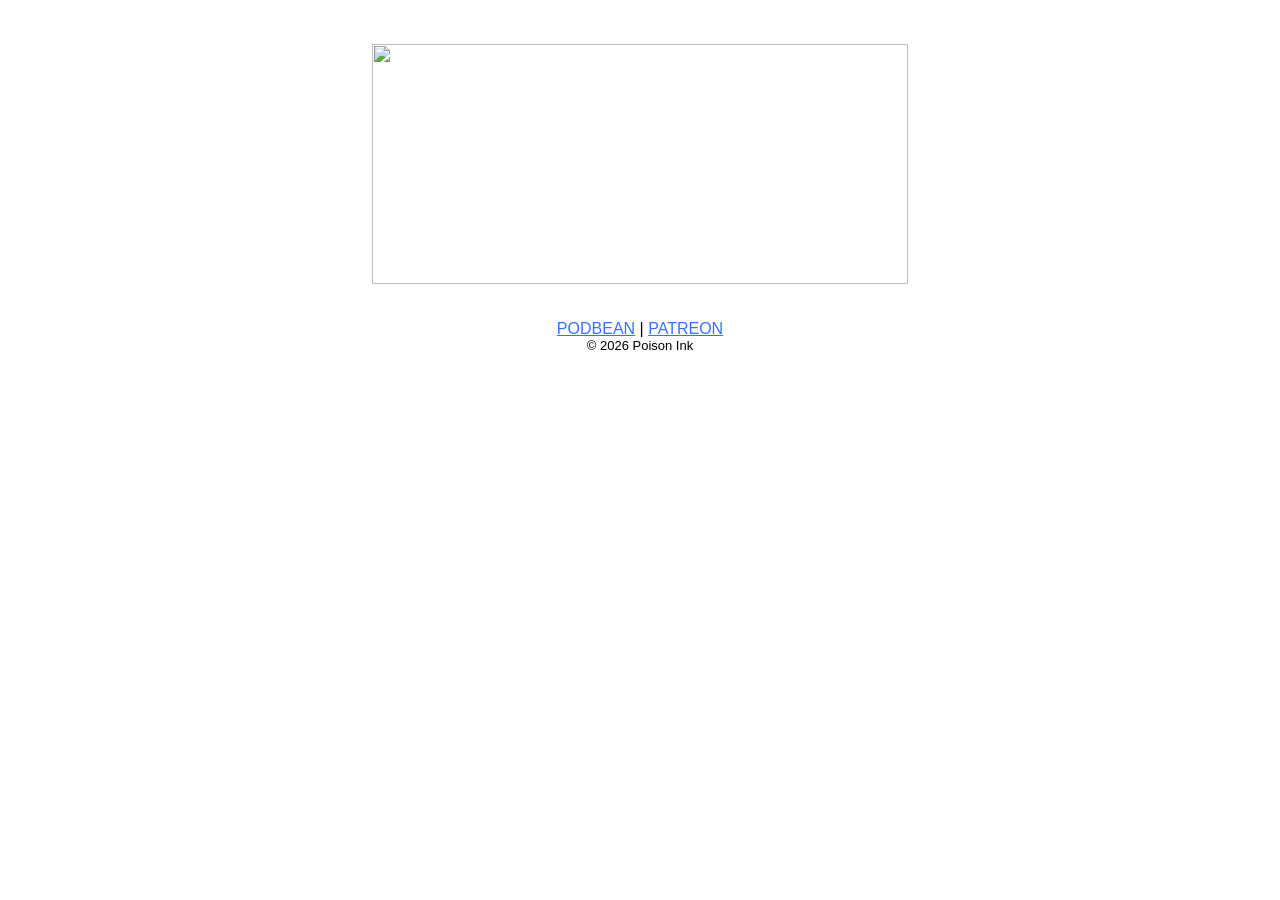
==== index.html @ 1ac0b025 "cleanup old stuff" ====
<title>POISON INK</title>
<link rel="shortcut icon" type="image/gif" href="main_files/favicon.gif">
<meta name="description" content="POISON INK">
<meta property="og:url" content="https://www.poisoninkpod.com">
<meta property="og:type" content="website">
<meta property="og:title" content="POISON INK">
<meta property="og:description" content="the podcast exploring the reason your dad is Like This.">
<meta property="og:image" content="https://poisoninkpod.com/main_files/header.jpeg">
<meta name="twitter:card" content="summary_large_image">
<meta property="twitter:domain" content="poisoninkpod.com">
<meta property="twitter:url" content="https://poisoninkpod.com">
<meta name="twitter:title" content="POISON INK">
<meta name="twitter:description" content="the podcast exploring the reason your dad is Like This.">
<meta name="twitter:image" content="https://poisoninkpod.com/main_files/header.jpeg">
<link rel="stylesheet" href="style.css">
</head>
<body bgcolor="#FFFFFF" link="#3871F1" vlink="#3871F1" alink="#ffffff" text="#000000">
<center>
<font face="Univers, Charcoal, Chicago, Helvetica">
<br><br>
<img src="main_files/header.jpeg" align="TOP" width="536" height="240" border="0">
<br><br>
<br><a href="https://www.podbean.com/XXXX">PODBEAN</a> | <a href="https://www.patreon.com/XXXX">PATREON</a>
<br>
<font size="2">© 2026 Poison Ink</font>
</center>
</font></body></html>
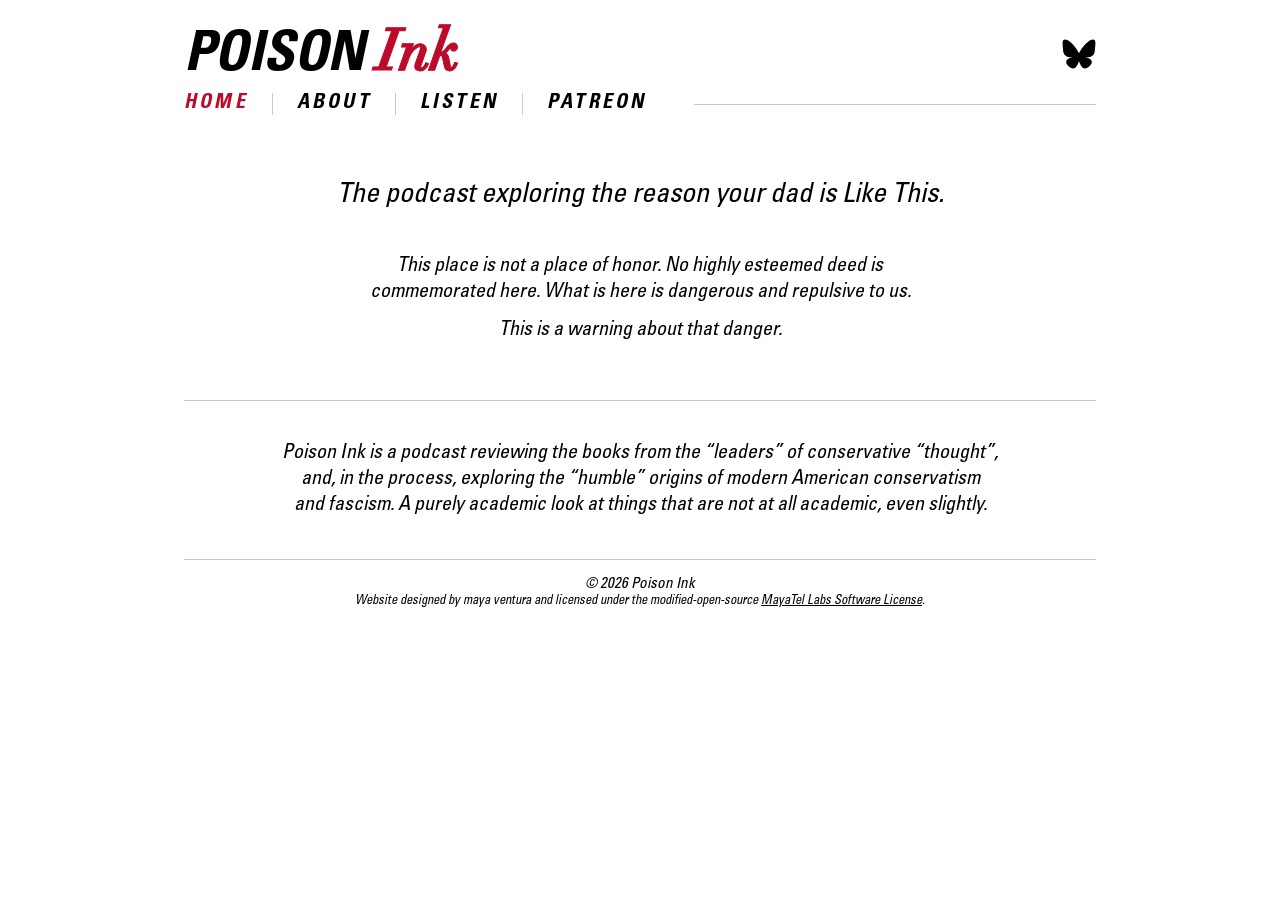
==== commit 820aac8e: "whole website is finally almost done, after a few weeks of fucking with it" ====
--- a/index.html
+++ b/index.html
@@ -1,5 +1,10 @@
+<!DOCTYPE html>
+<html lang="en">
+<head>
+<meta charset="utf-8">
+<meta name="viewport" content="width=device-width, initial-scale=1">
 <title>POISON INK</title>
-<link rel="shortcut icon" type="image/gif" href="main_files/favicon.gif">
+<link rel="icon" href="favicon.ico" sizes="48x48">
 <meta name="description" content="POISON INK">
 <meta property="og:url" content="https://www.poisoninkpod.com">
 <meta property="og:type" content="website">
@@ -14,14 +19,44 @@
 <meta name="twitter:image" content="https://poisoninkpod.com/main_files/header.jpeg">
 <link rel="stylesheet" href="style.css">
 </head>
-<body bgcolor="#FFFFFF" link="#3871F1" vlink="#3871F1" alink="#ffffff" text="#000000">
-<center>
-<font face="Univers, Charcoal, Chicago, Helvetica">
-<br><br>
-<img src="main_files/header.jpeg" align="TOP" width="536" height="240" border="0">
-<br><br>
-<br><a href="https://www.podbean.com/XXXX">PODBEAN</a> | <a href="https://www.patreon.com/XXXX">PATREON</a>
-<br>
-<font size="2">© 2026 Poison Ink</font>
-</center>
-</font></body></html>+<body>
+<div class="page">
+<header>
+<div class="masthead">
+<a class="logo" href="./" aria-label="Poison Ink">
+<span class="logo-poison">POISON</span>
+<span class="logo-ink">Ink</span>
+</a>
+<a class="social" href="https://bsky.app/profile/poisoninkpod.com" aria-label="Poison Ink on Bluesky">
+<svg viewBox="0 0 600 530" aria-hidden="true" focusable="false"><path d="m135.72 44.03c66.496 49.921 138.02 151.14 164.28 205.46 26.262-54.316 97.782-155.54 164.28-205.46 47.98-36.021 125.72-63.892 125.72 24.795 0 17.712-10.155 148.79-16.111 170.07-20.703 73.984-96.144 92.854-163.25 81.433 117.3 19.964 147.14 86.092 82.697 152.22-122.39 125.59-175.91-31.511-189.63-71.766-2.514-7.3797-3.6904-10.832-3.7077-7.8964-0.0174-2.9357-1.1937 0.51669-3.7077 7.8964-13.714 40.255-67.233 197.36-189.63 71.766-64.444-66.128-34.605-132.26 82.697-152.22-67.108 11.421-142.55-7.4491-163.25-81.433-5.9562-21.282-16.111-152.36-16.111-170.07 0-88.687 77.742-60.816 125.72-24.795z"/></svg>
+</a>
+</div>
+<nav aria-label="Main">
+<a class="current" href="index.html">Home</a>
+<a href="about.html">About</a>
+<a href="listen.html">Listen</a>
+<a href="https://www.patreon.com/XXXX">Patreon</a>
+<span class="rule" aria-hidden="true"></span>
+</nav>
+</header>
+<main>
+<section class="intro">
+<h1>The podcast exploring the reason your dad is Like This.</h1>
+<div class="warning">
+<p>This place is not a place of honor. No highly esteemed deed is commemorated here. What is here is dangerous and repulsive to us.</p>
+<p>This is a warning about that danger.</p>
+</div>
+</section>
+<section class="about">
+<hr>
+<p>Poison Ink is a podcast reviewing the books from the “leaders” of conservative “thought”, and, in the process, exploring the “humble” origins of modern American conservatism and fascism. A purely academic look at things that are not at all academic, even slightly.</p>
+</section>
+</main>
+<footer>
+<hr>
+<p>© 2026 Poison Ink</p>
+<p class="credit">Website designed by maya ventura and licensed under the modified-open-source <a href="https://github.com/MayaTelLabs/MTSL">MayaTel Labs Software License</a>.</p>
+</footer>
+</div>
+</body>
+</html>
--- a/style.css
+++ b/style.css
@@ -0,0 +1,353 @@
+@font-face {
+  font-family: "Univers Condensed";
+  src: url("font/UniversLTStd-CnObl.woff2") format("woff2"),
+       url("font/UniversLTStd-CnObl.otf") format("opentype");
+  font-weight: 400;
+  font-style: italic;
+  font-display: swap;
+}
+
+@font-face {
+  font-family: "Univers Condensed";
+  src: url("font/UniversLTStd-BoldCnObl.woff2") format("woff2"),
+       url("font/UniversLTStd-BoldCnObl.otf") format("opentype");
+  font-weight: 700;
+  font-style: italic;
+  font-display: swap;
+}
+
+@font-face {
+  font-family: "Didot Web";
+  src: url("font/Didot-Italic.woff2") format("woff2");
+  font-weight: 400;
+  font-style: italic;
+  font-display: swap;
+}
+
+@font-face {
+  font-family: "Univers Condensed Upright";
+  src: url("font/UniversLTStd-Cn.woff2") format("woff2"),
+       url("font/UniversLTStd-Cn.otf") format("opentype");
+  font-weight: 400;
+  font-style: normal;
+  font-display: swap;
+}
+
+:root {
+  --ink-red: #bc0a2a;
+  --text: #000000;
+  --rule: #c9c9c9;
+}
+
+* {
+  box-sizing: border-box;
+}
+
+html {
+  font-family: "Univers Condensed", "Arial Narrow", sans-serif;
+  font-style: italic;
+  font-synthesis: none;
+}
+
+body {
+  margin: 0;
+  background: #ffffff;
+  color: var(--text);
+}
+
+.page {
+  max-width: 60rem;
+  margin: 0 auto;
+  padding: 1.5rem 1.5rem 2.5rem;
+}
+
+.masthead {
+  display: flex;
+  align-items: center;
+  justify-content: space-between;
+  gap: 1.5rem;
+}
+
+.social {
+  display: block;
+  flex: none;
+  width: 2.125rem;
+  color: var(--text);
+}
+
+.social svg {
+  display: block;
+  width: 100%;
+  height: auto;
+  fill: currentColor;
+}
+
+.social:hover {
+  color: var(--ink-red);
+}
+
+.social:focus-visible {
+  outline: 2px solid var(--ink-red);
+  outline-offset: 4px;
+}
+
+.logo {
+  --logo-gap: 0.23em;
+  display: inline-flex;
+  align-items: baseline;
+  font-size: 3.5rem;
+  line-height: 1;
+  color: var(--text);
+  text-decoration: none;
+}
+
+.logo-poison {
+  font-weight: 700;
+  letter-spacing: -0.01em;
+}
+
+.logo-ink {
+  font-family: "Didot Web", Didot, "Bodoni 72", "Bodoni MT", serif;
+  margin-left: var(--logo-gap);
+  font-style: italic;
+  font-weight: 700;
+  font-synthesis: weight;
+  color: var(--ink-red);
+  -webkit-text-stroke: 0.016em var(--ink-red);
+  stroke-linejoin: round;
+}
+
+nav {
+  display: flex;
+  flex-wrap: wrap;
+  align-items: center;
+  row-gap: 0.75rem;
+  margin-top: 0.5rem;
+}
+
+nav a {
+  padding: 0 1.5rem;
+  border-left: 1px solid var(--rule);
+  font-weight: 700;
+  font-size: 1.25rem;
+  line-height: 1.1;
+  letter-spacing: 0.16em;
+  text-transform: uppercase;
+  color: var(--text);
+  text-decoration: none;
+}
+
+nav a:first-child {
+  padding-left: 0;
+  border-left: 0;
+}
+
+nav a.current,
+nav a:hover {
+  color: var(--ink-red);
+}
+
+nav a:focus-visible {
+  outline: 2px solid var(--ink-red);
+  outline-offset: 4px;
+}
+
+.rule {
+  flex: 1 1 2rem;
+  height: 1px;
+  margin-left: 1.5rem;
+  background: var(--rule);
+}
+
+:root {
+  --tagline-size: 1.75rem;
+  --warning-size: 1.25rem;
+}
+
+.intro {
+  margin-top: 4rem;
+  text-align: center;
+}
+
+h1 {
+  margin: 0;
+  font-weight: 400;
+  font-size: var(--tagline-size);
+  line-height: 1.25;
+  text-wrap: balance;
+}
+
+.warning {
+  margin-top: 2.5rem;
+  font-size: var(--warning-size);
+  line-height: 1.3;
+}
+
+.warning p {
+  margin: 0;
+  text-wrap: balance;
+}
+
+.warning p + p {
+  margin-top: 0.75rem;
+}
+
+.about {
+  margin-top: 3.5rem;
+  text-align: center;
+}
+
+hr {
+  height: 1px;
+  margin: 0 0 2.5rem;
+  border: 0;
+  background: var(--rule);
+}
+
+.about p {
+  margin: 0;
+  font-size: var(--warning-size);
+  line-height: 1.3;
+  text-wrap: balance;
+}
+
+footer {
+  margin-top: 2.5rem;
+  text-align: center;
+}
+
+footer hr {
+  margin-bottom: 1rem;
+}
+
+footer p {
+  margin: 0;
+  font-size: 0.95rem;
+}
+
+footer .credit {
+  margin-top: 0;
+  font-size: 0.8rem;
+}
+
+footer a {
+  color: inherit;
+  text-decoration: underline;
+}
+
+footer a:hover {
+  color: var(--ink-red);
+}
+
+footer a:focus-visible {
+  outline: 2px solid var(--ink-red);
+  outline-offset: 2px;
+}
+
+@media (max-width: 700px) {
+  .logo {
+    font-size: 2.75rem;
+  }
+
+  .social {
+    width: 1.7rem;
+  }
+
+  nav a {
+    padding: 0 0.9rem;
+    font-size: 1rem;
+    letter-spacing: 0.12em;
+  }
+
+  :root {
+    --tagline-size: 1.5rem;
+    --warning-size: 1.1rem;
+  }
+
+  .intro {
+    margin-top: 3rem;
+  }
+}
+
+.hosts {
+  margin-top: 2.5rem;
+}
+
+.host {
+  display: flex;
+  align-items: center;
+  gap: 2.5rem;
+}
+
+.host + .host {
+  margin-top: 3rem;
+}
+
+.host img {
+  display: block;
+  flex: none;
+  width: 9rem;
+  aspect-ratio: 1 / 1;
+  object-fit: cover;
+}
+
+.host-text h2 {
+  margin: 0 0 0.75rem;
+  font-weight: 700;
+  font-size: 1.75rem;
+  line-height: 1.1;
+}
+
+.host-text p {
+  margin: 0;
+  font-family: "Univers Condensed Upright", "Arial Narrow", sans-serif;
+  font-style: normal;
+  font-size: var(--warning-size);
+  line-height: 1.3;
+  text-wrap: pretty;
+}
+
+.host-text a {
+  color: inherit;
+  text-decoration: underline;
+}
+
+.host-text a:hover {
+  color: var(--ink-red);
+}
+
+.host-text a:focus-visible {
+  outline: 2px solid var(--ink-red);
+  outline-offset: 2px;
+}
+
+.credits {
+  margin-top: 3.5rem;
+  text-align: left;
+}
+
+.credits p {
+  margin: 0;
+  font-size: 0.95rem;
+  line-height: 1.4;
+}
+
+@media (max-width: 700px) {
+  .host {
+    flex-direction: column;
+    align-items: flex-start;
+    gap: 1.25rem;
+  }
+
+  .host img {
+    width: 8rem;
+  }
+
+  .host-text h2 {
+    font-size: 1.5rem;
+  }
+}
+
+main:has(.credits) + footer {
+  margin-top: 1rem;
+}
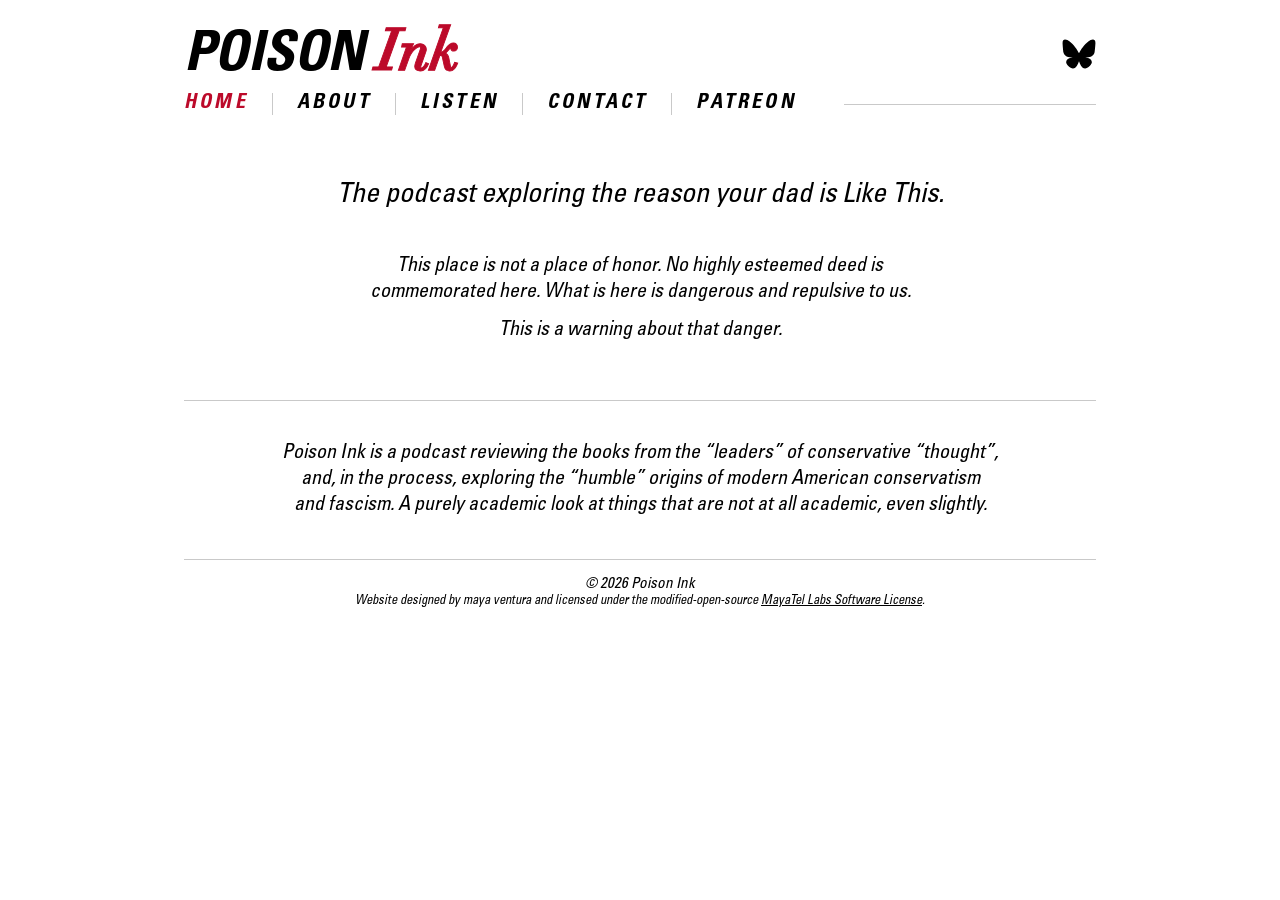
==== commit cadfcbc4: "add contact page" ====
--- a/index.html
+++ b/index.html
@@ -35,6 +35,7 @@
 <a class="current" href="index.html">Home</a>
 <a href="about.html">About</a>
 <a href="listen.html">Listen</a>
+<a href="contact.html">Contact</a>
 <a href="https://www.patreon.com/XXXX">Patreon</a>
 <span class="rule" aria-hidden="true"></span>
 </nav>
--- a/style.css
+++ b/style.css
@@ -351,3 +351,17 @@
 main:has(.credits) + footer {
   margin-top: 1rem;
 }
+
+h1 a {
+  color: inherit;
+  text-decoration: underline;
+}
+
+h1 a:hover {
+  color: var(--ink-red);
+}
+
+h1 a:focus-visible {
+  outline: 2px solid var(--ink-red);
+  outline-offset: 2px;
+}
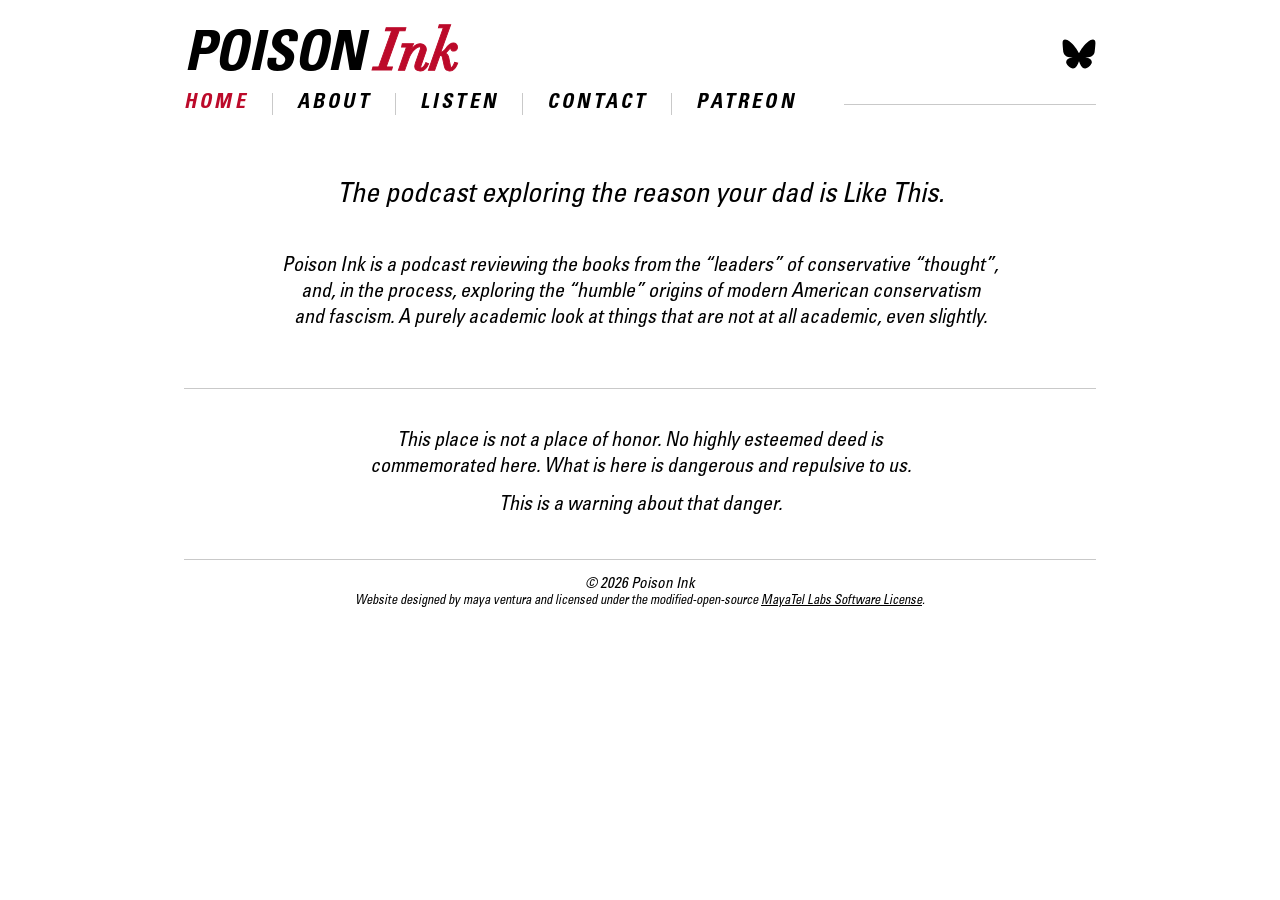
==== commit 7cc790ae: "swapped taglines for aesthetic reasons?" ====
--- a/index.html
+++ b/index.html
@@ -44,13 +44,14 @@
 <section class="intro">
 <h1>The podcast exploring the reason your dad is Like This.</h1>
 <div class="warning">
-<p>This place is not a place of honor. No highly esteemed deed is commemorated here. What is here is dangerous and repulsive to us.</p>
-<p>This is a warning about that danger.</p>
+<p>Poison Ink is a podcast reviewing the books from the “leaders” of conservative “thought”, and, in the process, exploring the “humble” origins of modern American conservatism and fascism. A purely academic look at things that are not at all academic, even slightly.</p>
 </div>
 </section>
 <section class="about">
 <hr>
-<p>Poison Ink is a podcast reviewing the books from the “leaders” of conservative “thought”, and, in the process, exploring the “humble” origins of modern American conservatism and fascism. A purely academic look at things that are not at all academic, even slightly.</p>
+<div class="warning">
+<p>This place is not a place of honor. No highly esteemed deed is commemorated here. What is here is dangerous and repulsive to us.</p>
+<p>This is a warning about that danger.</p>
 </section>
 </main>
 <footer>
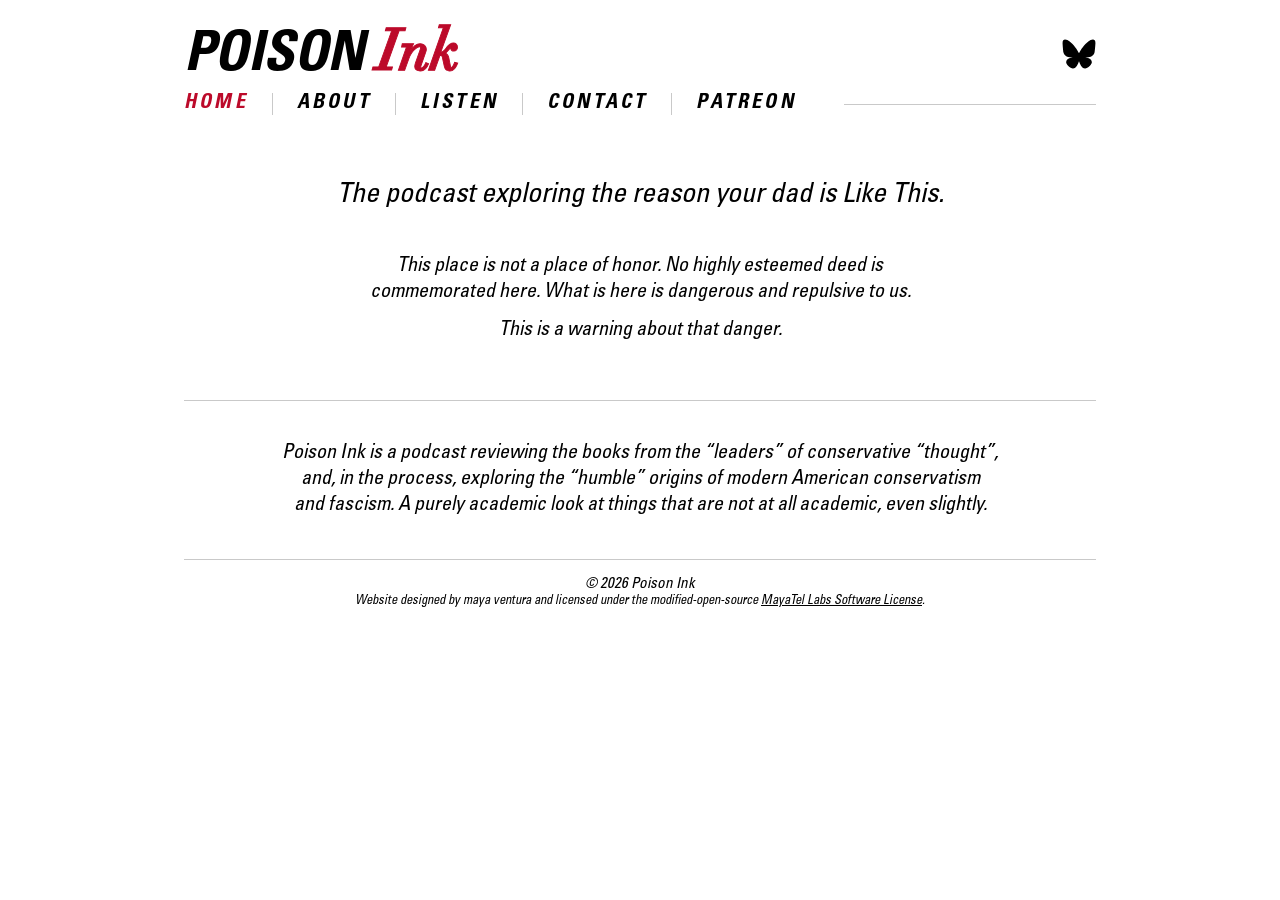
==== commit 649ac33f: "Listen page is real, Contact page is real, About page is finished" ====
--- a/index.html
+++ b/index.html
@@ -36,7 +36,7 @@
 <a href="about.html">About</a>
 <a href="listen.html">Listen</a>
 <a href="contact.html">Contact</a>
-<a href="https://www.patreon.com/XXXX">Patreon</a>
+<a href="https://www.patreon.com/c/PoisonInk">Patreon</a>
 <span class="rule" aria-hidden="true"></span>
 </nav>
 </header>
@@ -44,14 +44,13 @@
 <section class="intro">
 <h1>The podcast exploring the reason your dad is Like This.</h1>
 <div class="warning">
-<p>Poison Ink is a podcast reviewing the books from the “leaders” of conservative “thought”, and, in the process, exploring the “humble” origins of modern American conservatism and fascism. A purely academic look at things that are not at all academic, even slightly.</p>
+<p>This place is not a place of honor. No highly esteemed deed is commemorated here. What is here is dangerous and repulsive to us.</p>
+<p>This is a warning about that danger.</p>
 </div>
 </section>
 <section class="about">
 <hr>
-<div class="warning">
-<p>This place is not a place of honor. No highly esteemed deed is commemorated here. What is here is dangerous and repulsive to us.</p>
-<p>This is a warning about that danger.</p>
+<p>Poison Ink is a podcast reviewing the books from the “leaders” of conservative “thought”, and, in the process, exploring the “humble” origins of modern American conservatism and fascism. A purely academic look at things that are not at all academic, even slightly.</p>
 </section>
 </main>
 <footer>
--- a/style.css
+++ b/style.css
@@ -29,6 +29,24 @@
   src: url("font/UniversLTStd-Cn.woff2") format("woff2"),
        url("font/UniversLTStd-Cn.otf") format("opentype");
   font-weight: 400;
+  font-style: normal;
+  font-display: swap;
+}
+
+@font-face {
+  font-family: "Espy Sans";
+  src: url("font/EspySansRevivedTen-Regular.woff2") format("woff2"),
+       url("font/EspySansRevivedTen-Regular.woff") format("woff");
+  font-weight: 400;
+  font-style: normal;
+  font-display: swap;
+}
+
+@font-face {
+  font-family: "Espy Sans";
+  src: url("font/EspySansRevivedTen-Bold.woff2") format("woff2"),
+       url("font/EspySansRevivedTen-Bold.woff") format("woff");
+  font-weight: 700;
   font-style: normal;
   font-display: swap;
 }
@@ -292,6 +310,9 @@
 }
 
 .host-text h2 {
+  display: flex;
+  align-items: baseline;
+  gap: 0.6rem;
   margin: 0 0 0.75rem;
   font-weight: 700;
   font-size: 1.75rem;
@@ -332,6 +353,30 @@
   line-height: 1.4;
 }
 
+.credits a {
+  display: inline-block;
+  width: 0.85rem;
+  margin-left: 0.4rem;
+  vertical-align: -0.1em;
+  color: var(--text);
+}
+
+.credits svg {
+  display: block;
+  width: 100%;
+  height: auto;
+  fill: currentColor;
+}
+
+.credits a:hover {
+  color: var(--ink-red);
+}
+
+.credits a:focus-visible {
+  outline: 2px solid var(--ink-red);
+  outline-offset: 2px;
+}
+
 @media (max-width: 700px) {
   .host {
     flex-direction: column;
@@ -365,3 +410,336 @@
   outline: 2px solid var(--ink-red);
   outline-offset: 2px;
 }
+
+.host-text .bsky {
+  display: block;
+  flex: none;
+  width: 1.4rem;
+  color: var(--text);
+}
+
+.host-text .bsky svg {
+  display: block;
+  width: 100%;
+  height: auto;
+  fill: currentColor;
+}
+
+.host-links {
+  display: flex;
+  flex-wrap: wrap;
+  align-items: center;
+  gap: 1.25rem;
+  margin-top: 1rem;
+}
+
+.host-links a {
+  display: block;
+  height: 1.75rem;
+  color: var(--text);
+  text-decoration: none;
+}
+
+.host-links svg {
+  display: block;
+  width: auto;
+  height: 100%;
+  fill: currentColor;
+}
+
+.host-text .bsky:hover,
+.host-links a:hover {
+  color: var(--ink-red);
+}
+
+.host-text .bsky:focus-visible,
+.host-links a:focus-visible {
+  outline: 2px solid var(--ink-red);
+  outline-offset: 4px;
+}
+
+h1.note {
+  font-size: var(--warning-size);
+  line-height: 1.3;
+}
+
+.contact-form {
+  max-width: 36rem;
+  margin: 1.5rem auto 0;
+}
+
+.contact-form label {
+  display: block;
+  margin-bottom: 0.4rem;
+  font-weight: 700;
+  font-size: 1.1rem;
+  letter-spacing: 0.08em;
+  text-transform: uppercase;
+}
+
+.contact-form input[type="text"],
+.contact-form input[type="email"],
+.contact-form textarea {
+  display: block;
+  width: 100%;
+  margin-bottom: 1.5rem;
+  padding: 0.6rem 0.75rem;
+  border: 1px solid var(--text);
+  border-radius: 0;
+  background: #ffffff;
+  color: var(--text);
+  font: inherit;
+  font-size: 1.1rem;
+  line-height: 1.3;
+}
+
+.contact-form textarea {
+  min-height: 10rem;
+  resize: vertical;
+}
+
+.contact-form input[type="text"]:focus,
+.contact-form input[type="email"]:focus,
+.contact-form textarea:focus {
+  border-color: var(--ink-red);
+  outline: 2px solid var(--ink-red);
+  outline-offset: 2px;
+}
+
+.contact-form button {
+  display: block;
+  width: 100%;
+  padding: 0.9rem 1rem;
+  border: 0;
+  border-radius: 0;
+  background: var(--ink-red);
+  color: #ffffff;
+  font: inherit;
+  font-weight: 700;
+  font-size: 1.25rem;
+  letter-spacing: 0.16em;
+  text-transform: uppercase;
+  cursor: pointer;
+}
+
+.contact-form button:hover {
+  background: var(--text);
+}
+
+.contact-form button:focus-visible {
+  outline: 2px solid var(--text);
+  outline-offset: 3px;
+}
+
+.contact-form .botcheck {
+  display: none;
+}
+
+.listen {
+  margin-top: 2.5rem;
+  text-align: center;
+}
+
+.listen h2 {
+  margin: 0 0 1.25rem;
+  font-weight: 700;
+  font-size: 1.25rem;
+  line-height: 1.1;
+  letter-spacing: 0.16em;
+  text-transform: uppercase;
+}
+
+.listen p {
+  margin: 0;
+  font-size: var(--warning-size);
+  line-height: 1.3;
+}
+
+.listen iframe {
+  display: block;
+  width: 100%;
+  max-width: 40rem;
+  margin: 0 auto;
+  border: 0;
+}
+
+.split {
+  display: flex;
+  align-items: center;
+  justify-content: center;
+  gap: 3rem;
+}
+
+.split h1 {
+  flex: 1 1 auto;
+  max-width: 32rem;
+}
+
+.ipod-photo {
+  position: relative;
+  flex: none;
+  width: 24em;
+  height: 21.68em;
+  overflow: hidden;
+  font-size: 0.8rem;
+}
+
+.split + .listen {
+  margin-top: 0;
+}
+
+.ipod-stage {
+  position: relative;
+}
+
+.ipod-stage img {
+  display: block;
+  width: 100%;
+  height: auto;
+}
+
+.ipod-display {
+  position: absolute;
+  top: 8.09%;
+  left: 23.04%;
+  width: 55.65%;
+  height: 21.66%;
+  border-radius: 0.35em;
+  background: #d1e4f2;
+  box-shadow: 0 0 0.5em 0.12em rgba(209, 228, 242, 0.85);
+  color: #2b2fa0;
+  font-weight: 700;
+  font-family: "Espy Sans", Geneva, "Lucida Grande", Verdana, sans-serif;
+  font-style: normal;
+  font-size: 1em;
+  line-height: 1.2;
+  overflow: hidden;
+}
+
+.ipod-display > * {
+  position: absolute;
+}
+
+.ipod-bar {
+  top: 5%;
+  right: 7%;
+  left: 7%;
+  display: grid;
+  grid-template-columns: 1fr auto 1fr;
+  align-items: center;
+  height: 15%;
+  border-bottom: 0.1em solid currentColor;
+}
+
+.ipod-title {
+  font-size: 0.9em;
+}
+
+.ipod-play {
+  font-size: 0.75em;
+  width: 0;
+  height: 0;
+  border-style: solid;
+  border-width: 0.4em 0 0.4em 0.7em;
+  border-color: transparent transparent transparent currentColor;
+}
+
+.ipod-battery {
+  font-size: 0.75em;
+  position: relative;
+  justify-self: end;
+  width: 2.1em;
+  height: 1em;
+  padding: 0.15em;
+  border: 0.12em solid currentColor;
+  border-radius: 0.15em;
+  background-color: currentColor;
+  background-clip: content-box;
+}
+
+.ipod-battery::after {
+  content: "";
+  position: absolute;
+  top: 0.2em;
+  right: -0.4em;
+  width: 0.2em;
+  height: 0.4em;
+  background: currentColor;
+}
+
+.ipod-shuffle {
+  display: block;
+  width: 1.4em;
+  height: 0.84em;
+}
+
+.ipod-count {
+  top: 23%;
+  font-size: 0.75em;
+  right: 9%;
+  left: 9%;
+  display: flex;
+  align-items: center;
+  justify-content: space-between;
+}
+
+.ipod-track,
+.ipod-artist {
+  right: 9%;
+  left: 9%;
+  text-align: center;
+  white-space: nowrap;
+  overflow: hidden;
+  text-overflow: clip;
+}
+
+.ipod-track span {
+  display: inline-block;
+  white-space: nowrap;
+}
+
+.ipod-track {
+  top: 37%;
+}
+
+.ipod-artist {
+  top: 50%;
+}
+
+.ipod-progress {
+  top: 76%;
+  right: 9%;
+  left: 9%;
+  height: 6.5%;
+  border: 0.1em solid currentColor;
+  border-radius: 0.4em;
+  overflow: hidden;
+}
+
+.ipod-progress span {
+  display: block;
+  width: 35%;
+  height: 100%;
+  border-radius: 0.2em;
+  background: currentColor;
+}
+
+.ipod-times {
+  top: 84%;
+  font-size: 0.75em;
+  right: 9%;
+  left: 9%;
+  display: flex;
+  justify-content: space-between;
+}
+
+@media (max-width: 700px) {
+  .split {
+    flex-direction: column;
+    gap: 2rem;
+  }
+
+  .ipod-photo {
+    font-size: 0.62rem;
+  }
+}
